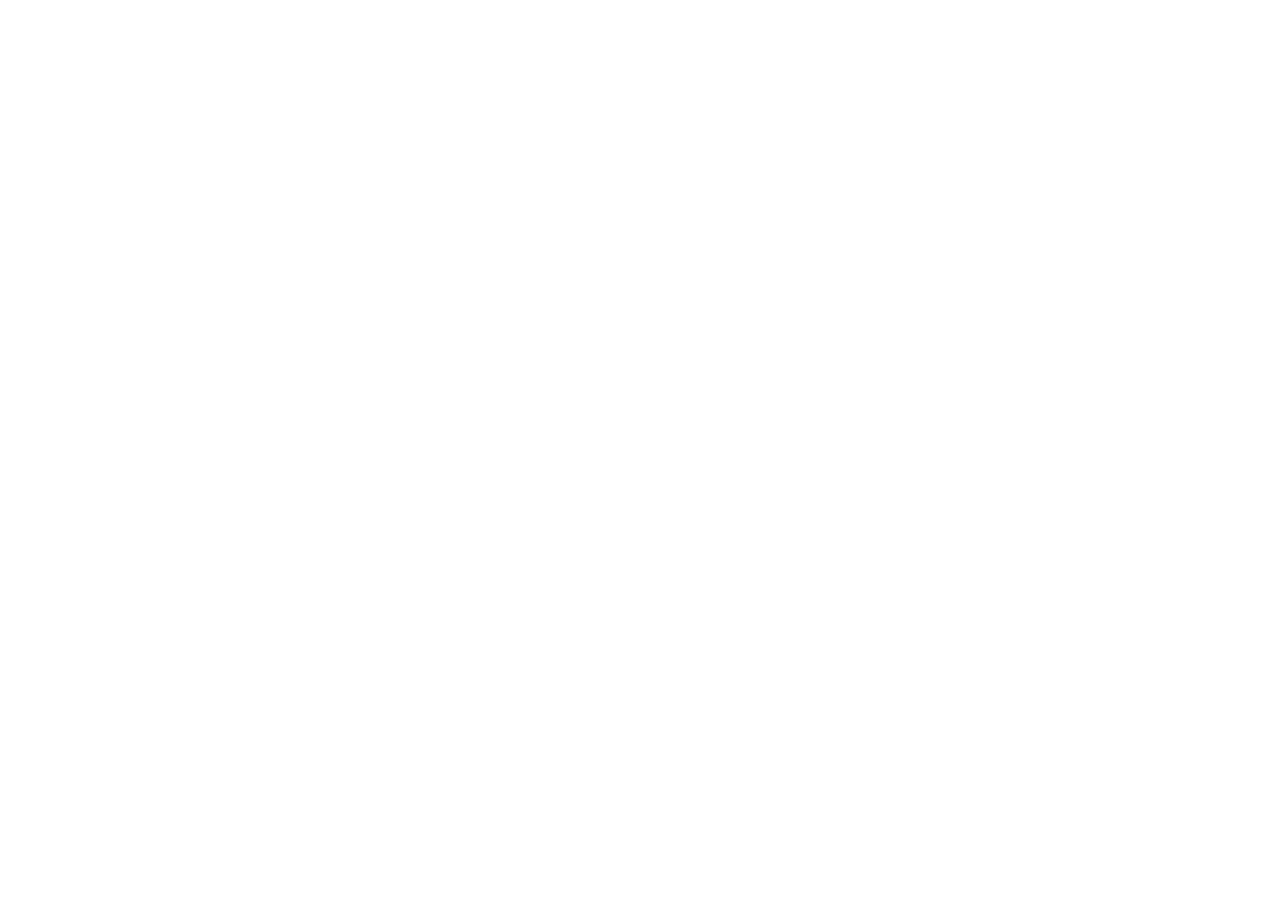
==== index.html @ 6b913f33 "Add files via upload" ====
<!DOCTYPE html>
<html lang="es">
<head>
    <meta charset="UTF-8">
    <meta name="Star Wars Fan" content="width=device-width, initial-scale=1.0">
    <title>Star Wars Fan</title>
    
    <link rel="shortcut icon" href="https://lumiere-a.akamaihd.net/v1/images/favicon-bo-katan-d-512x512_5783d27f.png?region=0%2C0%2C512%2C512">
    <link rel="stylesheet"  href="style/style.css">
</head>
<body>
    <h1 > STAR WARS</h1>
</body>
</html>
---- style/style.css ----
@font-face {
    font-family: "Star Wars"; 
    src: url(https://jsbin-user-assets.s3.amazonaws.com/rafaelcastrocouto/star-wars.woff);
  }

body{
    background-image: url(https://static.videezy.com/system/resources/thumbnails/000/042/456/original/Sky-night-rotation-space-background.jpg);
}

h1 {
    color: white;
}
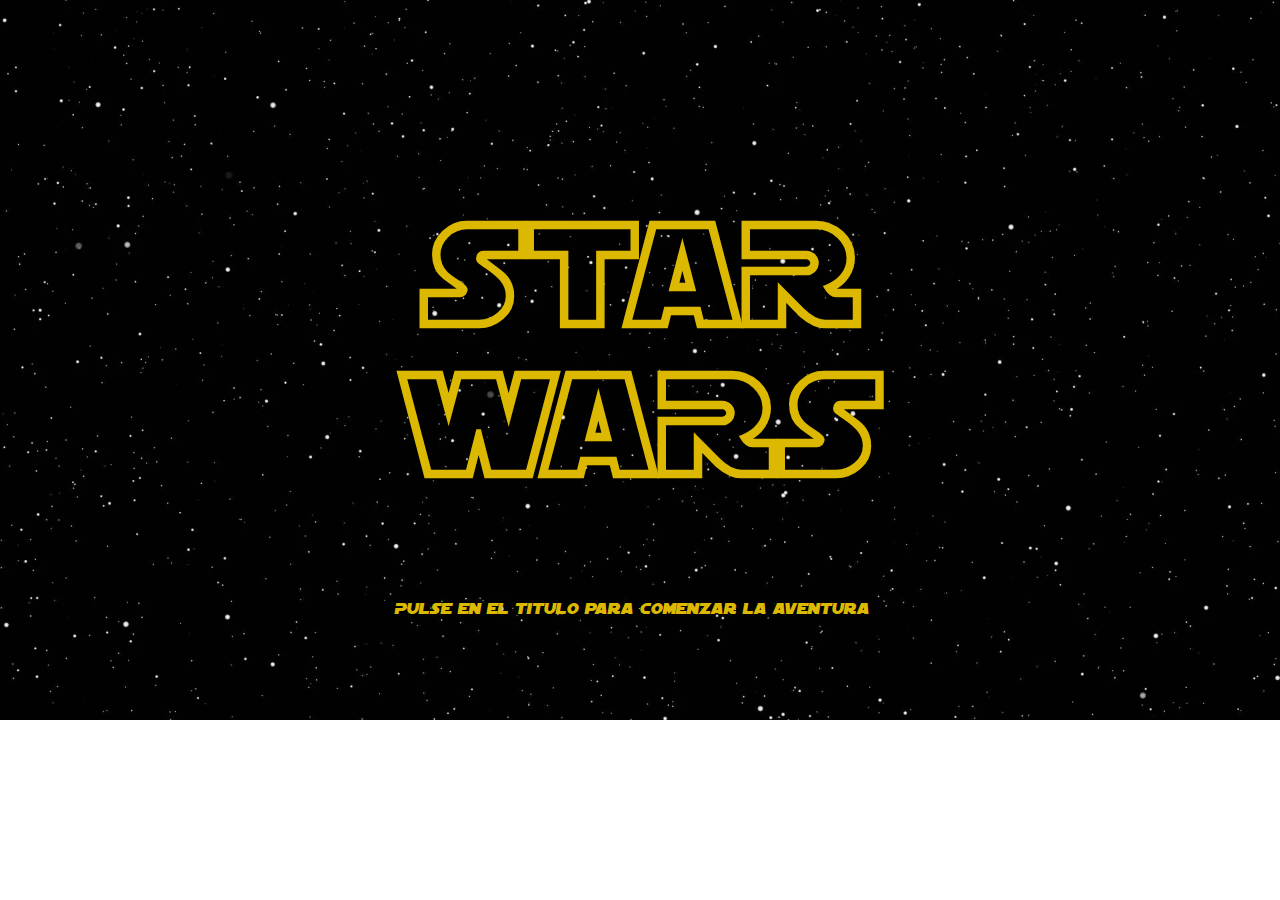
==== commit ff4bae6e: "creacuib de una pagina principal, carpeta font,img" ====
--- a/index.html
+++ b/index.html
@@ -7,8 +7,16 @@
     
     <link rel="shortcut icon" href="https://lumiere-a.akamaihd.net/v1/images/favicon-bo-katan-d-512x512_5783d27f.png?region=0%2C0%2C512%2C512">
     <link rel="stylesheet"  href="style/style.css">
+    <link rel="stylesheet" href="https://cdnjs.cloudflare.com/ajax/libs/animate.css/4.1.1/animate.min.css"/>
 </head>
 <body>
-    <h1 > STAR WARS</h1>
+    <main>
+        <a href="pages/planetas.html" target="_blank">
+        <h1 class="animate__animated animate__fadeIn h1titu"><p>STAR</p><p>WARS</p></h1></a>
+        <div class="container">
+        <span class="introduccion_index">Pulse en el titulo para comenzar la aventura</span>
+
+    </main>
+    
 </body>
 </html>--- a/style/style.css
+++ b/style/style.css
@@ -1,12 +1,175 @@
+*{
+    cursor: url('../img/cursor.cur'), 
+    auto; 
+}
 @font-face {
-    font-family: "Star Wars"; 
-    src: url(https://jsbin-user-assets.s3.amazonaws.com/rafaelcastrocouto/star-wars.woff);
-  }
 
-body{
-    background-image: url(https://static.videezy.com/system/resources/thumbnails/000/042/456/original/Sky-night-rotation-space-background.jpg);
+    font-family: 'STAR WARS';
+
+    src: url("../Fonts/SF\ Distant\ Galaxy\ Outline.ttf");
+
 }
 
-h1 {
-    color: white;
+@font-face {
+
+    font-family: 'STAR WARS2';
+
+    src: url("../Fonts/SF\ Distant\ Galaxy\ Italic.ttf");
+
 }
+
+@font-face {
+
+    font-family: 'STAR WARS3';
+
+    src: url("../Fonts/SF\ Distant\ Galaxy\ Symbols\ Italic.ttf");
+
+}
+
+body {
+    background-image: url(../img/Sky-night-rotation-space-background.jpg);
+    background-repeat: no-repeat;
+    background-size: cover;
+
+}
+/*titulo index*/
+.h1titu {
+    font-family: 'STAR WARS';
+    color: rgb(220, 184, 1);
+    font-size: 150px;
+    text-align: center;
+    margin-top: 199px;
+}
+h1:hover{
+    transition: all;
+    color: rgb(197, 8, 8);
+    text-decoration: none;
+    transition-duration: .8s;
+    -webkit-transition-duration:.8s;
+    letter-spacing: 30px;
+    
+    /*PRUEBA PARA FONDO DETRAS DE LETRAS HOVER*/
+   /* background-image: url("../img/maul.jpg");
+    background-repeat: no-repeat;
+    width: auto;*/
+}
+.introduccion_index{
+    color: rgb(220, 184, 1);
+    text-align: center;
+    margin-left: 355px;
+    font-family: 'STAR WARS2';
+}
+
+.introduccion_index:hover{
+    color: rgb(197, 8, 8);
+    transition-duration: .8s;
+    transition: all;
+    -webkit-transition-duration:.8s;
+}
+
+/*titulo index, se ha quitado la barra que genera un link*/
+a{
+    text-decoration: none;
+}
+/*titulo index margenes*/
+p{
+    margin: auto;
+}
+
+/*contenedor index*/
+.container {
+    margin: auto;
+    max-width: 1200px;
+}
+
+/*articulos de planetas*/
+.h1titupla {
+    font-family: 'STAR WARS2';
+    color: rgb(220, 184, 1);
+    font-size: 100px;
+    text-align: center;
+    margin-top: 100px;
+}
+article{
+    position: relative;
+    width: 250px;
+    transition: all .3s ease;
+}
+article img:first-child{
+    box-shadow: 0 60px 60px -60px rgba(255, 149, 0, 0.5);
+    border-radius: 4px;
+    object-fit: cover;
+    width: 100%;
+}
+article img:last-child{
+    position: absolute;
+    width: 200px;
+    bottom: 0;
+    left: 0;
+    right: 0;
+    margin: auto;
+    transform: translateY(25%);
+    transition: .3s ease;
+    opacity: 0;   
+}
+article:hover{
+   transform: perspective(250px) 
+              rotateX(10deg)
+              translateY(-5%)
+              translateZ(0);
+}
+article::before{
+    content: '';
+    position: absolute;
+    bottom: 0;
+    height: 100%;
+    width: 100%;
+    background-image: 
+    linear-gradient(
+        to bottom, transparent 10%, 
+        rgba(0, 0, 0, 0.5) 50%,
+        rgba(0, 0, 0, 0)95%
+    );
+    opacity: 0;
+    transition: all .3s ease;
+}
+
+article:hover::before{
+    opacity: 1;
+}
+article:hover img:last-child{
+    opacity: 1;
+    transform: translateY(10%);
+}
+h4{
+    color: rgb(220, 184, 1);
+    font-family: 'STAR WARS2';
+    margin-left: 60px;
+    letter-spacing: 2px;
+}
+.galacticletter{
+    font-family: 'STAR WARS3';
+    margin:auto 42px auto;
+    color: crimson;
+}
+ul{
+    color: rgb(220, 184, 1);
+    font-family: 'STAR WARS2';
+    font-size: 90%;
+}
+
+/*ANIMACIONES DE ANIMACSS*/
+.my-element {
+    display: inline-block; 
+    animation: fade; /* referring directly to the animation's @keyframe declaration */
+    animation-duration: 5s; /* don't forget to set a duration! */
+  }
+  .animate__animated.animate__fadeIn {
+    --animate-duration: 5s;
+  }
+  
+  /* This changes all the animations globally */
+  :root {
+    --animate-duration: 800ms;
+    --animate-delay: 0.9s;
+  }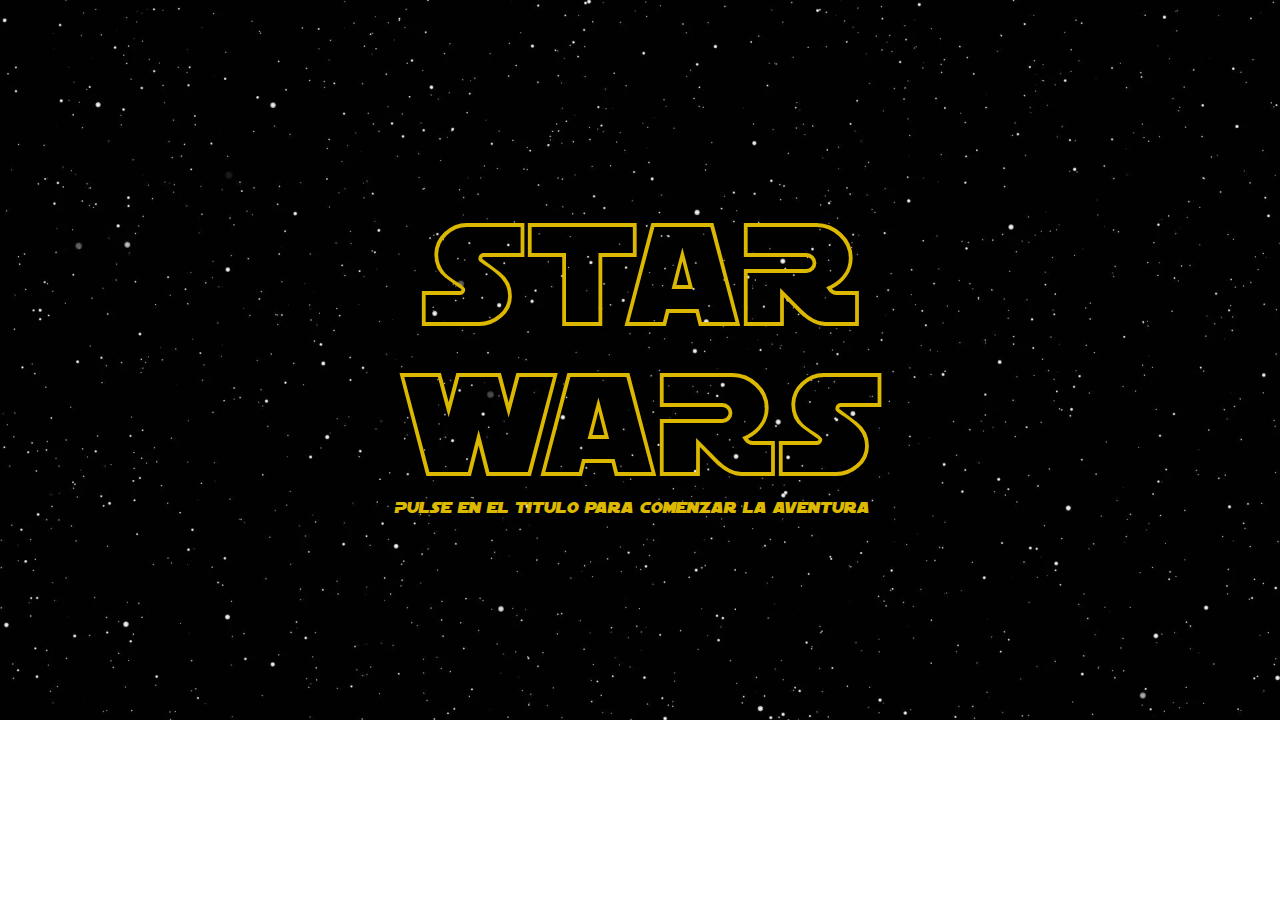
==== commit 65ad266e: "creacion del nav de la pagina main e iconos" ====
--- a/index.html
+++ b/index.html
@@ -5,13 +5,13 @@
     <meta name="Star Wars Fan" content="width=device-width, initial-scale=1.0">
     <title>Star Wars Fan</title>
     
-    <link rel="shortcut icon" href="https://lumiere-a.akamaihd.net/v1/images/favicon-bo-katan-d-512x512_5783d27f.png?region=0%2C0%2C512%2C512">
+    <link rel="shortcut icon" href="https://abs.twimg.com/hashflags/DisneyPlus_MandalorianS3_Grogu_2023_NEW/DisneyPlus_MandalorianS3_Grogu_2023_NEW.png">
     <link rel="stylesheet"  href="style/style.css">
     <link rel="stylesheet" href="https://cdnjs.cloudflare.com/ajax/libs/animate.css/4.1.1/animate.min.css"/>
 </head>
 <body>
     <main>
-        <a href="pages/planetas.html" target="_blank">
+        <a href="pages/idex_main.html" target="_blank">
         <h1 class="animate__animated animate__fadeIn h1titu"><p>STAR</p><p>WARS</p></h1></a>
         <div class="container">
         <span class="introduccion_index">Pulse en el titulo para comenzar la aventura</span>
--- a/style/style.css
+++ b/style/style.css
@@ -1,7 +1,21 @@
-*{
-    cursor: url('../img/cursor.cur'), 
-    auto; 
-}
+* {
+    cursor: url('../img/cursor.cur'),
+        auto;
+    vertical-align: baseline;
+    font-weight: inherit;
+    font-family: inherit;
+    font-style: inherit;
+    font-size: 100%;
+    border: 0 none;
+    outline: 0;
+    padding: 0;
+    margin: 0;
+    text-decoration: none;
+    list-style: none;
+    box-sizing: border-box;
+
+}
+
 @font-face {
 
     font-family: 'STAR WARS';
@@ -32,6 +46,7 @@
     background-size: cover;
 
 }
+
 /*titulo index*/
 .h1titu {
     font-family: 'STAR WARS';
@@ -40,39 +55,42 @@
     text-align: center;
     margin-top: 199px;
 }
-h1:hover{
+
+h1:hover {
     transition: all;
     color: rgb(197, 8, 8);
     text-decoration: none;
     transition-duration: .8s;
-    -webkit-transition-duration:.8s;
+    -webkit-transition-duration: .8s;
     letter-spacing: 30px;
-    
+
     /*PRUEBA PARA FONDO DETRAS DE LETRAS HOVER*/
-   /* background-image: url("../img/maul.jpg");
+    /* background-image: url("../img/maul.jpg");
     background-repeat: no-repeat;
     width: auto;*/
 }
-.introduccion_index{
+
+.introduccion_index {
     color: rgb(220, 184, 1);
     text-align: center;
     margin-left: 355px;
     font-family: 'STAR WARS2';
 }
 
-.introduccion_index:hover{
+.introduccion_index:hover {
     color: rgb(197, 8, 8);
     transition-duration: .8s;
     transition: all;
-    -webkit-transition-duration:.8s;
+    -webkit-transition-duration: .8s;
 }
 
 /*titulo index, se ha quitado la barra que genera un link*/
-a{
+a {
     text-decoration: none;
 }
+
 /*titulo index margenes*/
-p{
+p {
     margin: auto;
 }
 
@@ -90,18 +108,21 @@
     text-align: center;
     margin-top: 100px;
 }
-article{
+
+article {
     position: relative;
     width: 250px;
     transition: all .3s ease;
 }
-article img:first-child{
+
+article img:first-child {
     box-shadow: 0 60px 60px -60px rgba(255, 149, 0, 0.5);
     border-radius: 4px;
     object-fit: cover;
     width: 100%;
 }
-article img:last-child{
+
+article img:last-child {
     position: absolute;
     width: 200px;
     bottom: 0;
@@ -110,66 +131,329 @@
     margin: auto;
     transform: translateY(25%);
     transition: .3s ease;
-    opacity: 0;   
-}
-article:hover{
-   transform: perspective(250px) 
-              rotateX(10deg)
-              translateY(-5%)
-              translateZ(0);
-}
-article::before{
+    opacity: 0;
+}
+
+article:hover {
+    transform: perspective(250px) rotateX(10deg) translateY(-5%) translateZ(0);
+}
+
+article::before {
     content: '';
     position: absolute;
     bottom: 0;
     height: 100%;
     width: 100%;
-    background-image: 
-    linear-gradient(
-        to bottom, transparent 10%, 
-        rgba(0, 0, 0, 0.5) 50%,
-        rgba(0, 0, 0, 0)95%
-    );
+    background-image:
+        linear-gradient(to bottom, transparent 10%,
+            rgba(0, 0, 0, 0.5) 50%,
+            rgba(0, 0, 0, 0)95%);
     opacity: 0;
     transition: all .3s ease;
 }
 
-article:hover::before{
+article:hover::before {
     opacity: 1;
 }
-article:hover img:last-child{
+
+article:hover img:last-child {
     opacity: 1;
     transform: translateY(10%);
 }
-h4{
+
+h4 {
     color: rgb(220, 184, 1);
     font-family: 'STAR WARS2';
     margin-left: 60px;
     letter-spacing: 2px;
 }
-.galacticletter{
+
+.galacticletter {
     font-family: 'STAR WARS3';
-    margin:auto 42px auto;
+    margin: auto 42px auto;
     color: crimson;
 }
-ul{
+
+ul {
     color: rgb(220, 184, 1);
     font-family: 'STAR WARS2';
     font-size: 90%;
 }
+
+/*NAVBAR*/
+
+#background_nav {
+    text-align: center;
+    background-color: #000000;
+    border-radius: 12px;
+    color: #d37a05;
+    padding: 90px;
+    font-size: 19px;
+    margin: auto;
+}
+.h1titunav {
+    font-family: 'STAR WARS2';
+    color: rgb(255, 255, 255);
+    font-size: 70px;
+    text-align: center;
+    position: absolute;
+    top: -120px;
+    left: -140px; 
+}
+.h1titunav:hover{
+    color: rgb(121, 28, 184);
+    letter-spacing: 0px;
+}
+span>img{
+    width: auto;
+    height: auto;
+}
+
+.bodymain_index {
+    font-family: 'STAR WARS2'
+}
+
+nav {
+    background: #000000;
+    height: 80px;
+    width: 100%;
+}
+/*logo*/
+label.logo {
+    position: absolute;
+    left: 20px;
+    top: 200px;    
+}
+.cursor_hand{
+cursor:pointer;
+}
+
+#logoimg{
+    background-image: url("../img/jedilogo.png");
+    background-repeat: no-repeat;
+    background-position: center;
+    background-size: contain;
+    height: 100px;
+    width: 100px;
+    position: absolute;
+    top: -160px;
+    left: 120px;
+    display: block;   
+}
+nav ul {
+    margin-top: 62px;
+    margin-right: 120px;
+    cursor: pointer;
+    
+}
+
+nav ul li {
+    display: inline-block;
+    line-height: 80px;
+    margin: 0 5px;
+    cursor: pointer;
+}
+
+nav ul li a {
+    color: white;
+    font-size: 17px;
+    padding: 7px 13px;
+    border-radius: 3px;
+    cursor: pointer;
+}
+
+a.active,
+a:hover {
+    background-color: #ffffff;
+    transition: .5s;
+    color: #000000;
+}
+/*PROPIEDADES DE ICONOS SUPERIORES NAV*/
+
+@import url("https://fonts.googleapis.com/css2?family=Poppins&display=swap");
+
+* {
+  margin: 0;
+  padding: 0;
+  box-sizing: border-box;
+}
+
+*:focus,
+*:active {
+  outline: none !important;
+  -webkit-tap-highlight-color: transparent;
+}
+
+.wrapper {
+  display: inline-flex;
+  list-style: none;
+}
+
+.wrapper .icon {
+  position: relative;
+  background: #ffffff;
+  border-radius: 50%;
+  padding: 15px;
+  margin: 10px;
+  width: 50px;
+  height: 50px;
+  font-size: 18px;
+  display: flex;
+  justify-content: center;
+  align-items: center;
+  flex-direction: column;
+  box-shadow: 0 10px 10px rgba(0, 0, 0, 0.1);
+  cursor: pointer;
+  transition: all 0.2s cubic-bezier(0.68, -0.55, 0.265, 1.55);
+}
+
+.wrapper .tooltip {
+  position: absolute;
+  top: 0;
+  font-size: 14px;
+  background: #ffffff;
+  color: #ffffff;
+  padding: 5px 8px;
+  border-radius: 5px;
+  box-shadow: 0 10px 10px rgba(0, 0, 0, 0.1);
+  opacity: 0;
+  pointer-events: none;
+  transition: all 0.3s cubic-bezier(0.68, -0.55, 0.265, 1.55);
+}
+
+.wrapper .tooltip::before {
+  position: absolute;
+  content: "";
+  height: 8px;
+  width: 8px;
+  background: #ffffff;
+  bottom: -3px;
+  left: 50%;
+  transform: translate(-50%) rotate(45deg);
+  transition: all 0.3s cubic-bezier(0.68, -0.55, 0.265, 1.55);
+}
+
+.wrapper .icon:hover .tooltip {
+  top: -45px;
+  opacity: 1;
+  visibility: visible;
+  pointer-events: auto;
+}
+
+.wrapper .icon:hover span,
+.wrapper .icon:hover .tooltip {
+  text-shadow: 0px -1px 0px rgba(0, 0, 0, 0.1);
+}
+
+.wrapper .facebook:hover,
+.wrapper .facebook:hover .tooltip,
+.wrapper .facebook:hover .tooltip::before {
+  background: #1877f2;
+  color: #ffffff;
+}
+
+.wrapper .twitter:hover,
+.wrapper .twitter:hover .tooltip,
+.wrapper .twitter:hover .tooltip::before {
+  background: #1da1f2;
+  color: #ffffff;
+}
+
+.wrapper .instagram:hover,
+.wrapper .instagram:hover .tooltip,
+.wrapper .instagram:hover .tooltip::before {
+  background: #e4405f;
+  color: #ffffff;
+}
+
+.wrapper .github:hover,
+.wrapper .github:hover .tooltip,
+.wrapper .github:hover .tooltip::before {
+  background: #333333;
+  color: #ffffff;
+}
+
+.wrapper .youtube:hover,
+.wrapper .youtube:hover .tooltip,
+.wrapper .youtube:hover .tooltip::before {
+  background: #cd201f;
+  color: #ffffff;
+}
+/*esto alinea el titulo con los elementos del nav*/
+div>label{
+   position:fixed;
+    
+}
+/*BUSCADOR*/
+
+/*--------------------------*/
+/*----- propiedades de tamaño -----*/
+/*--------------------------*/
+
+@media (max-width: 92px) {
+    label.logo {
+        padding-left: 10px;
+    }
+
+    nav ul li a {
+        font-size: 16px;
+    }
+}
+
+@media (max-width: 858px) {
+    .checkbtn {
+        display: block;
+    }
+
+    ul {
+        position: fixed;
+        width: 100%;
+        height: 100vh;
+        top: 80px;
+        left: -100%;
+        top: 80px;
+        transition: all .5s;
+        text-align: center;
+        background-color: #2c3e50;
+    }
+
+    nav ul li {
+        display: block;
+        margin: 50px 0;
+        line-height: 30px;
+    }
+
+    nav ul li a {
+        font-size: 20px;
+    }
+
+    a:hover,
+    a.active {
+        background: none;
+        color: #0082e6;
+    }
+
+    #check:checked~ul {
+        left: 0;
+    }
+}
+
 
 /*ANIMACIONES DE ANIMACSS*/
 .my-element {
-    display: inline-block; 
-    animation: fade; /* referring directly to the animation's @keyframe declaration */
-    animation-duration: 5s; /* don't forget to set a duration! */
-  }
-  .animate__animated.animate__fadeIn {
+    display: inline-block;
+    animation: fade;
+    /* referring directly to the animation's @keyframe declaration */
+    animation-duration: 5s;
+    /* don't forget to set a duration! */
+}
+
+.animate__animated.animate__fadeIn {
     --animate-duration: 5s;
-  }
-  
-  /* This changes all the animations globally */
-  :root {
+}
+
+/* This changes all the animations globally */
+:root {
     --animate-duration: 800ms;
     --animate-delay: 0.9s;
-  }+}